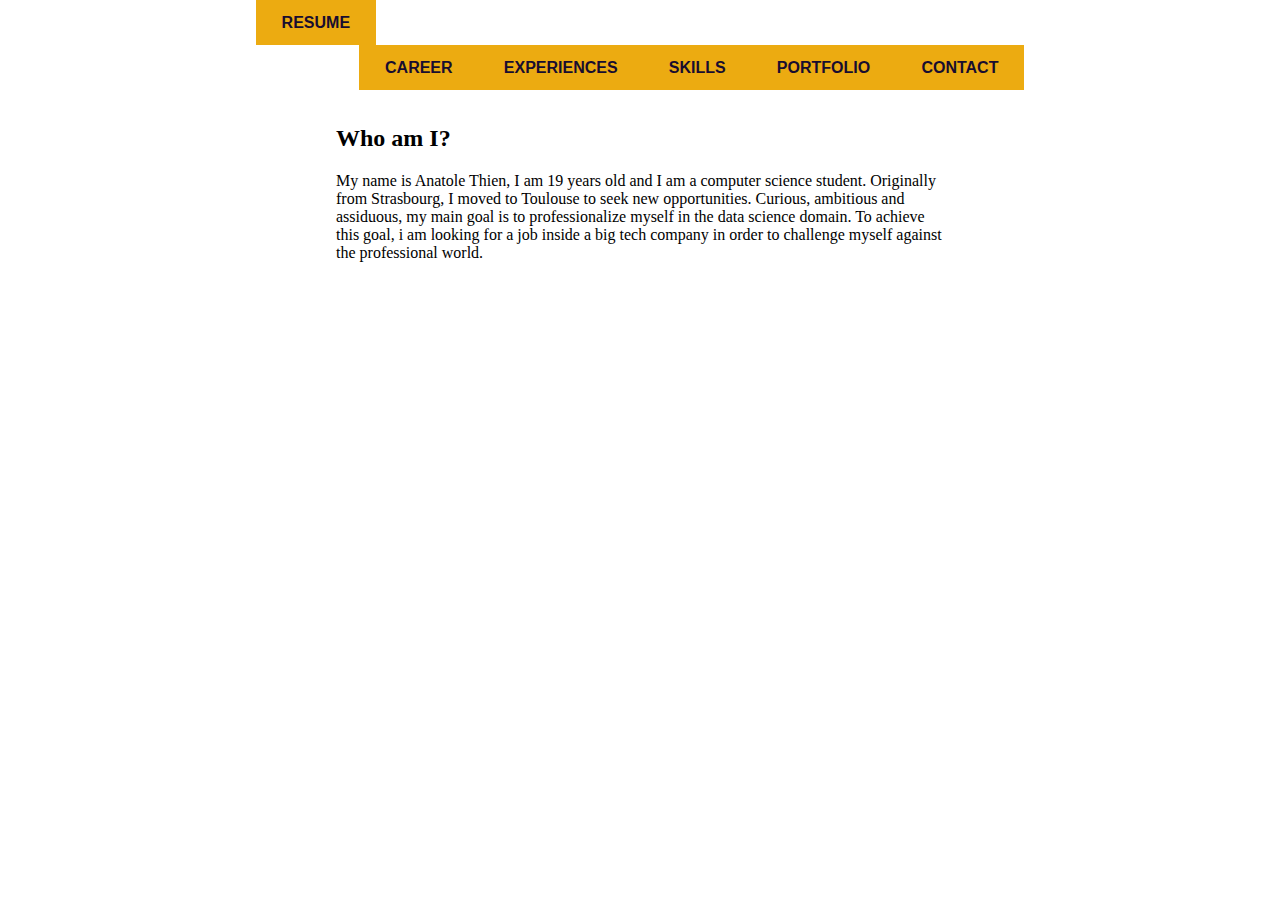
==== web/index.html @ 842c83bc "various changes" ====
<!DOCTYPE html>
<html lang="en">
<head>
    <meta charset="UTF-8">
    <link rel="stylesheet" href="css/style.css">
    <title>About - Resume</title>
</head>
<body>
<header>
    <a href="/">Resume</a>
    <ul>
        <li><a href="career.html">Career</a></li>
        <li><a href="experiences.html">Experiences</a></li>
        <li><a href="skills.html">Skills</a></li>
        <li><a href="portfolio.html">Portfolio</a></li>
        <li><a href="contact.html">Contact</a></li>
    </ul>
</header>

<main>
    <h2>Who am I?</h2>

    <p>
        My name is Anatole Thien, I am 19 years old
        and I am a computer science student.
        Originally from Strasbourg,
        I moved to Toulouse to seek new opportunities.
        Curious, ambitious and assiduous,
        my main goal is to professionalize myself
        in the data science domain.
        To achieve this goal, i am looking for
        a job inside a big tech company
        in order to challenge myself
        against the professional world.
    </p>

</main>

</body>
</html>
---- web/css/style.css ----
html {
    margin: 0vh 0vw;
}

body {
    margin: 0vh 20vw;
    box-shadow: black;
    background: #ffffff;
}

header {
    margin: 0vh 0vw;
}

header ul {
    float: right;
    padding: 0;
    margin: 0;
}

header ul li {
    display: inline;
    float: left;
}

header a {
    color: #180d2f;
    background: #ecab11;
    height: 5vh;
    line-height: 5vh;
    padding: 0vh 2vw;
    display: inline-block;
    font-family: "Liberation Sans", sans-serif;
    font-weight: bold;
    text-align: center;
    text-decoration: none;
    text-transform: uppercase;
}

main {
    margin: 5em 5em;
}
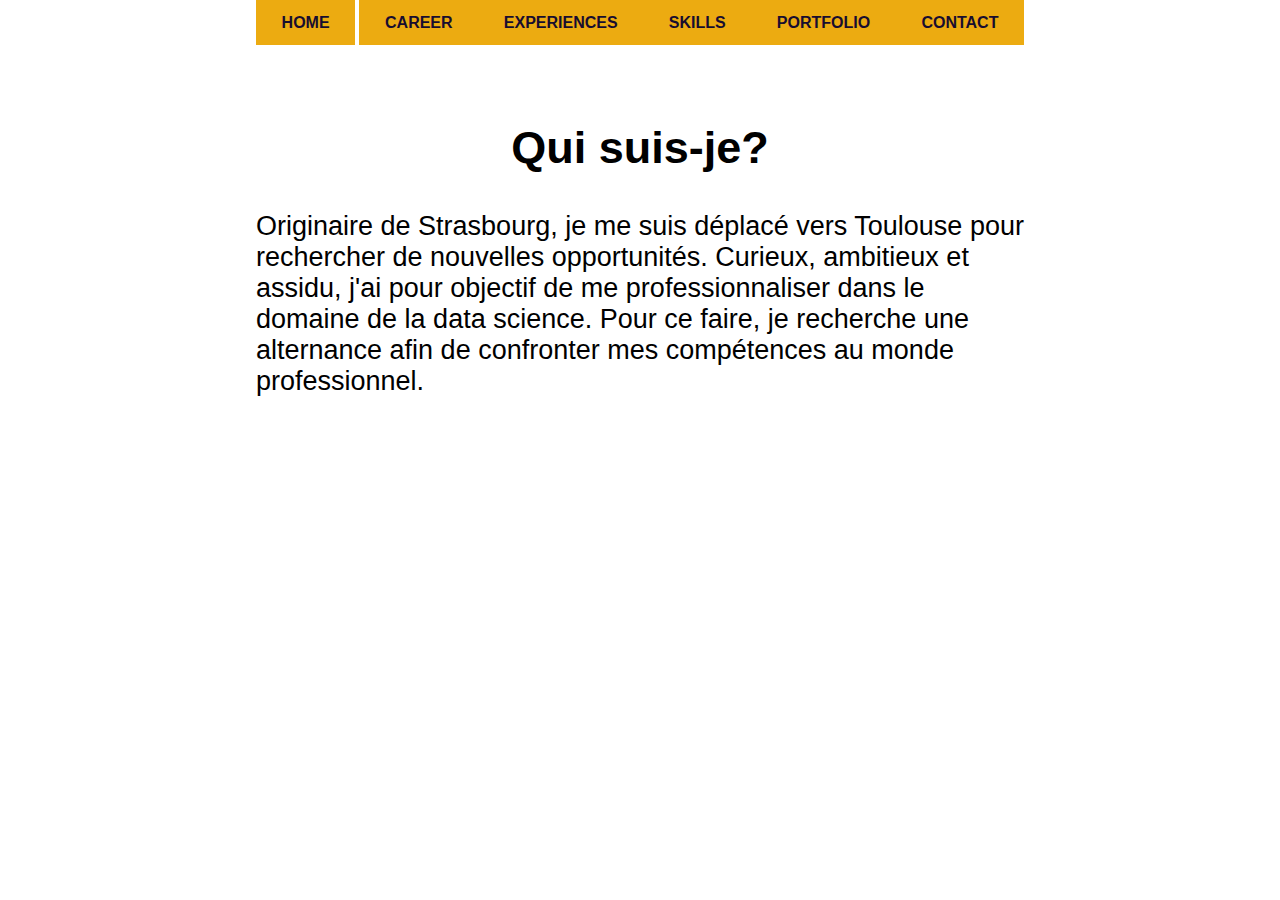
==== commit 4d77078f: "CSS for desc" ====
--- a/web/index.html
+++ b/web/index.html
@@ -7,31 +7,31 @@
 </head>
 <body>
 <header>
-    <a href="/">Resume</a>
-    <ul>
-        <li><a href="career.html">Career</a></li>
-        <li><a href="experiences.html">Experiences</a></li>
-        <li><a href="skills.html">Skills</a></li>
-        <li><a href="portfolio.html">Portfolio</a></li>
-        <li><a href="contact.html">Contact</a></li>
-    </ul>
+    <nav>
+        <a href="/">Home</a>
+        <ul>
+            <li><a href="career.html">Career</a></li>
+            <li><a href="experiences.html">Experiences</a></li>
+            <li><a href="skills.html">Skills</a></li>
+            <li><a href="portfolio.html">Portfolio</a></li>
+            <li><a href="contact.html">Contact</a></li>
+        </ul>
+    </nav>
 </header>
 
 <main>
-    <h2>Who am I?</h2>
+    <h2>Qui suis-je?</h2>
 
     <p>
-        My name is Anatole Thien, I am 19 years old
-        and I am a computer science student.
-        Originally from Strasbourg,
-        I moved to Toulouse to seek new opportunities.
-        Curious, ambitious and assiduous,
-        my main goal is to professionalize myself
-        in the data science domain.
-        To achieve this goal, i am looking for
-        a job inside a big tech company
-        in order to challenge myself
-        against the professional world.
+        Originaire de Strasbourg, je me suis
+        déplacé vers Toulouse pour rechercher
+        de nouvelles opportunités. Curieux,
+        ambitieux et assidu, j'ai pour objectif
+        de me professionnaliser dans le
+        domaine de la data science. Pour ce
+        faire, je recherche une alternance afin
+        de confronter mes compétences au
+        monde professionnel.
     </p>
 
 </main>
--- a/web/css/style.css
+++ b/web/css/style.css
@@ -4,26 +4,20 @@
 
 body {
     margin: 0vh 20vw;
-    box-shadow: black;
-    background: #ffffff;
 }
 
-header {
-    margin: 0vh 0vw;
-}
-
-header ul {
+nav ul {
     float: right;
     padding: 0;
     margin: 0;
 }
 
-header ul li {
+nav ul li {
     display: inline;
     float: left;
 }
 
-header a {
+nav a {
     color: #180d2f;
     background: #ecab11;
     height: 5vh;
@@ -38,5 +32,17 @@
 }
 
 main {
-    margin: 5em 5em;
+    margin: 10% 0%;
 }
+
+main h2 {
+    font-family: "Liberation Sans", sans-serif;
+    text-align: center;
+    font-size: 5vh;
+}
+
+main p {
+    font-family: "Liberation Sans", sans-serif;
+    text-align: justify-all;
+    font-size: 3vh;
+}